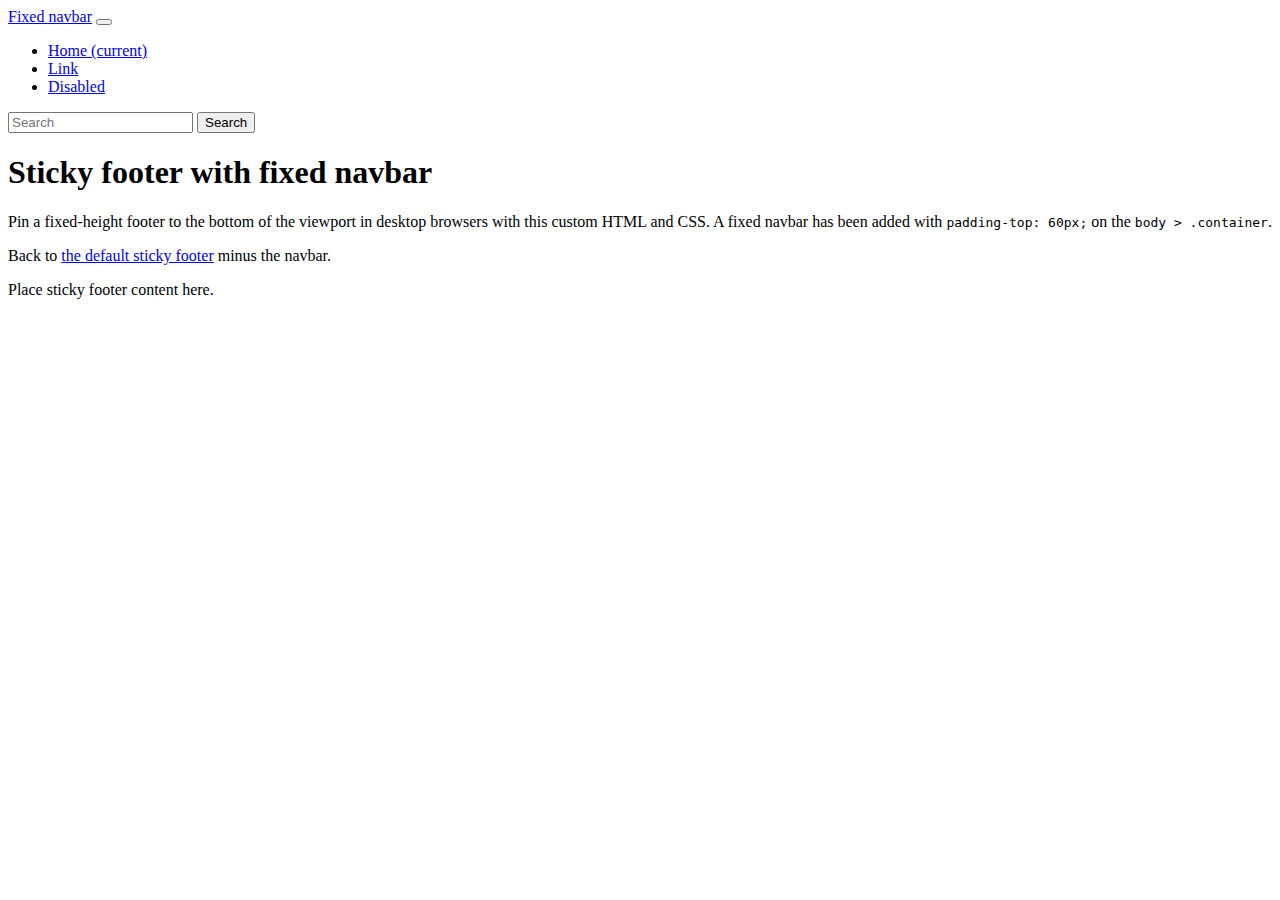
==== module3-solution/index.html @ e2789d80 "solution 3" ====
<!doctype html>
<html lang="en">
  <head>
    <meta charset="utf-8">
    <meta name="viewport" content="width=device-width, initial-scale=1, shrink-to-fit=no">
    <meta name="description" content="">
    <meta name="author" content="">
    <link rel="icon" href="/docs/4.0/assets/img/favicons/favicon.ico">

    <title>Sticky Footer Navbar Template for Bootstrap</title>

    <link rel="canonical" href="https://getbootstrap.com/docs/4.0/examples/sticky-footer-navbar/">

    <!-- Bootstrap core CSS -->
    <link href="https://cdn.jsdelivr.net/npm/bootstrap@5.2.0-beta1/dist/css/bootstrap.min.css" rel="stylesheet" integrity="sha384-0evHe/X+R7YkIZDRvuzKMRqM+OrBnVFBL6DOitfPri4tjfHxaWutUpFmBp4vmVor" crossorigin="anonymous">

    <!-- Custom styles for this template -->
    <link href="sticky-footer-navbar.css" rel="stylesheet">
  </head>

  <body>

    <header>
      <!-- Fixed navbar -->
      <nav class="navbar navbar-expand-md navbar-dark fixed-top bg-dark">
        <a class="navbar-brand" href="#">Fixed navbar</a>
        <button class="navbar-toggler" type="button" data-toggle="collapse" data-target="#navbarCollapse" aria-controls="navbarCollapse" aria-expanded="false" aria-label="Toggle navigation">
          <span class="navbar-toggler-icon"></span>
        </button>
        <div class="collapse navbar-collapse" id="navbarCollapse">
          <ul class="navbar-nav mr-auto">
            <li class="nav-item active">
              <a class="nav-link" href="#">Home <span class="sr-only">(current)</span></a>
            </li>
            <li class="nav-item">
              <a class="nav-link" href="#">Link</a>
            </li>
            <li class="nav-item">
              <a class="nav-link disabled" href="#">Disabled</a>
            </li>
          </ul>
          <form class="form-inline mt-2 mt-md-0">
            <input class="form-control mr-sm-2" type="text" placeholder="Search" aria-label="Search">
            <button class="btn btn-outline-success my-2 my-sm-0" type="submit">Search</button>
          </form>
        </div>
      </nav>
    </header>

    <!-- Begin page content -->
    <main role="main" class="container">
      <h1 class="mt-5">Sticky footer with fixed navbar</h1>
      <p class="lead">Pin a fixed-height footer to the bottom of the viewport in desktop browsers with this custom HTML and CSS. A fixed navbar has been added with <code>padding-top: 60px;</code> on the <code>body &gt; .container</code>.</p>
      <p>Back to <a href="../sticky-footer/">the default sticky footer</a> minus the navbar.</p>
    </main>

    <footer class="footer">
      <div class="container">
        <span class="text-muted">Place sticky footer content here.</span>
      </div>
    </footer>


    <!-- <script src="js/jquery-3.6.0.js"></script> -->
     <script src="https://code.jquery.com/jquery-3.2.1.slim.min.js" integrity="sha384-KJ3o2DKtIkvYIK3UENzmM7KCkRr/rE9/Qpg6aAZGJwFDMVNA/GpGFF93hXpG5KkN" crossorigin="anonymous"></script>
     <script>window.jQuery || document.write('<script src="../../assets/js/vendor/jquery-slim.min.js"><\/script>')</script>
    <script src="https://cdn.jsdelivr.net/npm/bootstrap@5.2.0-beta1/dist/js/bootstrap.bundle.min.js" integrity="sha384-pprn3073KE6tl6bjs2QrFaJGz5/SUsLqktiwsUTF55Jfv3qYSDhgCecCxMW52nD2" crossorigin="anonymous"></script>
  </body>
</html>
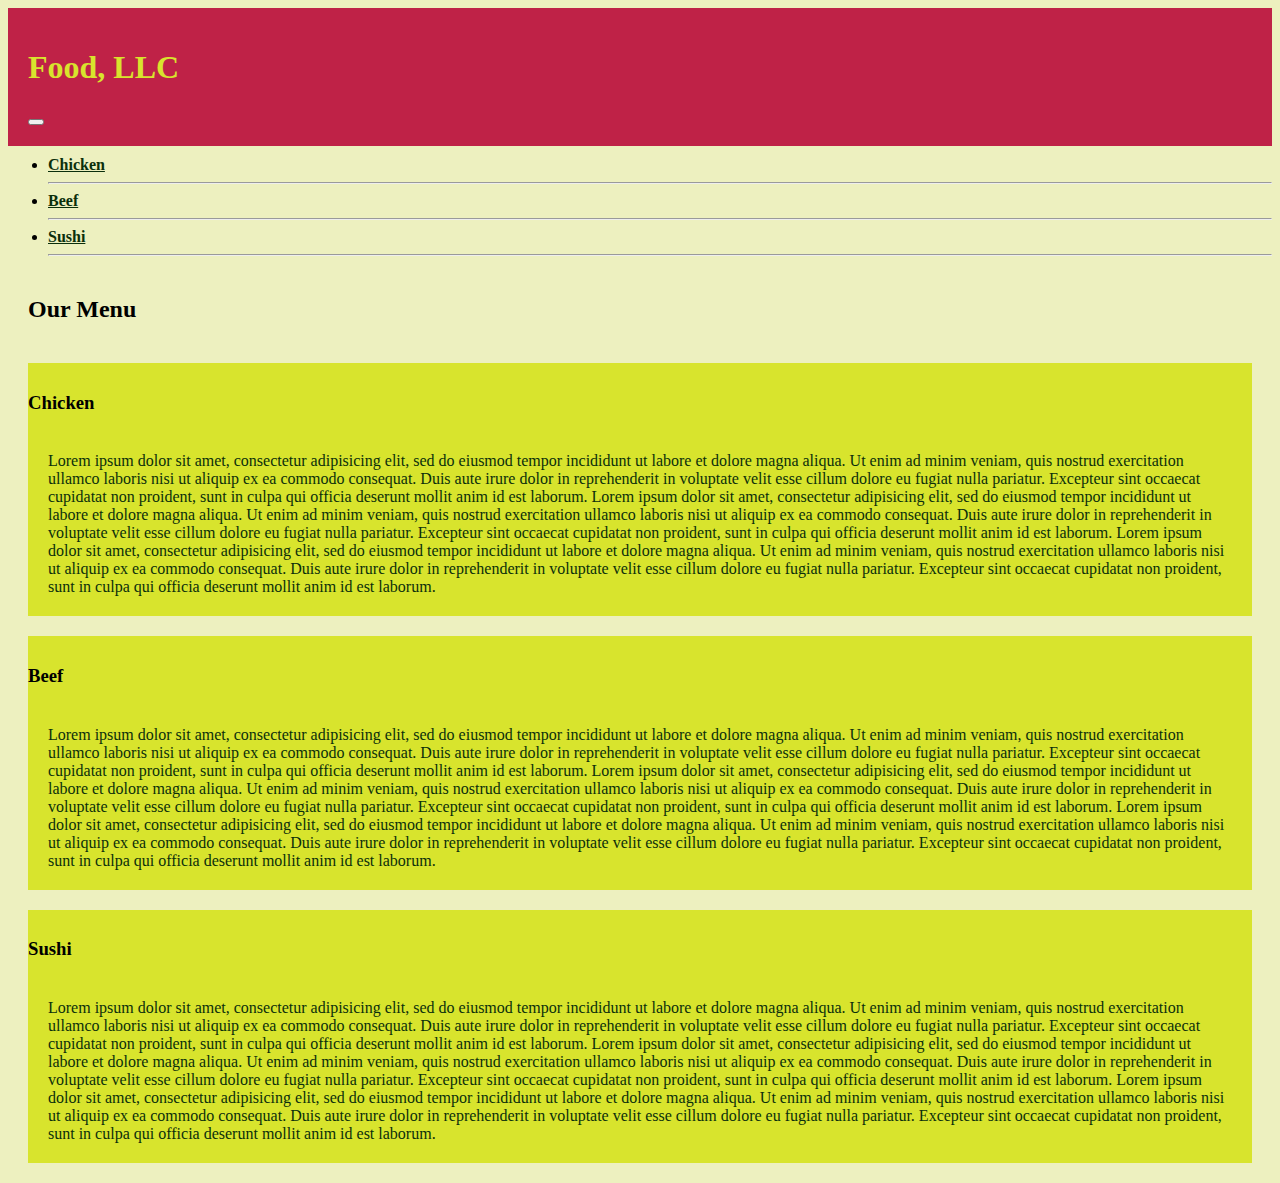
==== commit 2de505ea: "Revise Bootstrap version and finish the module 3 solution" ====
--- a/module3-solution/index.html
+++ b/module3-solution/index.html
@@ -1,70 +1,97 @@
-
 <!doctype html>
-<html lang="en">
-  <head>
-    <meta charset="utf-8">
-    <meta name="viewport" content="width=device-width, initial-scale=1, shrink-to-fit=no">
-    <meta name="description" content="">
-    <meta name="author" content="">
-    <link rel="icon" href="/docs/4.0/assets/img/favicons/favicon.ico">
-
-    <title>Sticky Footer Navbar Template for Bootstrap</title>
-
-    <link rel="canonical" href="https://getbootstrap.com/docs/4.0/examples/sticky-footer-navbar/">
-
-    <!-- Bootstrap core CSS -->
-    <link href="https://cdn.jsdelivr.net/npm/bootstrap@5.2.0-beta1/dist/css/bootstrap.min.css" rel="stylesheet" integrity="sha384-0evHe/X+R7YkIZDRvuzKMRqM+OrBnVFBL6DOitfPri4tjfHxaWutUpFmBp4vmVor" crossorigin="anonymous">
-
-    <!-- Custom styles for this template -->
-    <link href="sticky-footer-navbar.css" rel="stylesheet">
-  </head>
-
-  <body>
-
-    <header>
-      <!-- Fixed navbar -->
-      <nav class="navbar navbar-expand-md navbar-dark fixed-top bg-dark">
-        <a class="navbar-brand" href="#">Fixed navbar</a>
-        <button class="navbar-toggler" type="button" data-toggle="collapse" data-target="#navbarCollapse" aria-controls="navbarCollapse" aria-expanded="false" aria-label="Toggle navigation">
-          <span class="navbar-toggler-icon"></span>
-        </button>
-        <div class="collapse navbar-collapse" id="navbarCollapse">
-          <ul class="navbar-nav mr-auto">
-            <li class="nav-item active">
-              <a class="nav-link" href="#">Home <span class="sr-only">(current)</span></a>
-            </li>
-            <li class="nav-item">
-              <a class="nav-link" href="#">Link</a>
-            </li>
-            <li class="nav-item">
-              <a class="nav-link disabled" href="#">Disabled</a>
-            </li>
-          </ul>
-          <form class="form-inline mt-2 mt-md-0">
-            <input class="form-control mr-sm-2" type="text" placeholder="Search" aria-label="Search">
-            <button class="btn btn-outline-success my-2 my-sm-0" type="submit">Search</button>
-          </form>
-        </div>
-      </nav>
-    </header>
-
-    <!-- Begin page content -->
-    <main role="main" class="container">
-      <h1 class="mt-5">Sticky footer with fixed navbar</h1>
-      <p class="lead">Pin a fixed-height footer to the bottom of the viewport in desktop browsers with this custom HTML and CSS. A fixed navbar has been added with <code>padding-top: 60px;</code> on the <code>body &gt; .container</code>.</p>
-      <p>Back to <a href="../sticky-footer/">the default sticky footer</a> minus the navbar.</p>
-    </main>
-
-    <footer class="footer">
-      <div class="container">
-        <span class="text-muted">Place sticky footer content here.</span>
-      </div>
-    </footer>
-
-
-    <!-- <script src="js/jquery-3.6.0.js"></script> -->
-     <script src="https://code.jquery.com/jquery-3.2.1.slim.min.js" integrity="sha384-KJ3o2DKtIkvYIK3UENzmM7KCkRr/rE9/Qpg6aAZGJwFDMVNA/GpGFF93hXpG5KkN" crossorigin="anonymous"></script>
-     <script>window.jQuery || document.write('<script src="../../assets/js/vendor/jquery-slim.min.js"><\/script>')</script>
-    <script src="https://cdn.jsdelivr.net/npm/bootstrap@5.2.0-beta1/dist/js/bootstrap.bundle.min.js" integrity="sha384-pprn3073KE6tl6bjs2QrFaJGz5/SUsLqktiwsUTF55Jfv3qYSDhgCecCxMW52nD2" crossorigin="anonymous"></script>
-  </body>
-</html>
+<html>
+<head>
+	<title>Module 3 Solution</title>
+	<meta charset="utf-8">
+	<meta name="viewport" content="width=device-width, initial-scale=1">
+	<link href="https://cdn.jsdelivr.net/npm/bootstrap@5.1.3/dist/css/bootstrap.min.css" rel="stylesheet" integrity="sha384-1BmE4kWBq78iYhFldvKuhfTAU6auU8tT94WrHftjDbrCEXSU1oBoqyl2QvZ6jIW3" crossorigin="anonymous">
+	<link rel="stylesheet" href="css/style.css">
+</head>
+<body>
+    <nav id="header-nav" class="navbar navbar-light">
+		<div class="container-fluid">
+			<div class="navbar-brand">
+				<a href="index.html"><h1>Food, LLC</h1></a>
+			</div>
+			<button type="button" class="navbar-toggler d-block d-sm-none" data-bs-toggle="collapse" data-bs-target="#navbarNav" aria-expanded="false" aria-label="Toggle navigation" aria-controls="navbarNav" >
+				<span class="navbar-toggler-icon"></span>
+			</button>          
+		</div>
+	</nav>
+	<div id="navbarNav" class="collapse navbar-collapse">
+		<ul id="nav-list" class="navbar-nav">
+			<li class="nav-item">
+				<a class="nav-link active" aria-current="page" href="#chicken">Chicken</a>
+			</li>
+			<hr class=".d-none .d-sm-block .d-md-none">
+			<li class="nav-item">
+				<a class="nav-link" href="#beef">Beef</a>
+			</li>
+			<hr class=".d-none .d-sm-block .d-md-none">
+			<li class="nav-item">
+				<a class="nav-link" href="#sushi">Sushi</a>
+			</li>
+			<hr class=".d-none .d-sm-block .d-md-none">
+		</ul>
+	</div>
+	<h2 class="text-center">Our Menu</h2>
+	<section id="chicken" >
+		<h3 class="text-center">Chicken</h3>
+		<p>Lorem ipsum dolor sit amet, consectetur adipisicing elit, sed do eiusmod
+		tempor incididunt ut labore et dolore magna aliqua. Ut enim ad minim veniam,
+		quis nostrud exercitation ullamco laboris nisi ut aliquip ex ea commodo
+		consequat. Duis aute irure dolor in reprehenderit in voluptate velit esse
+		cillum dolore eu fugiat nulla pariatur. Excepteur sint occaecat cupidatat non
+		proident, sunt in culpa qui officia deserunt mollit anim id est laborum. Lorem ipsum dolor sit amet, consectetur adipisicing elit, sed do eiusmod
+		tempor incididunt ut labore et dolore magna aliqua. Ut enim ad minim veniam,
+		quis nostrud exercitation ullamco laboris nisi ut aliquip ex ea commodo
+		consequat. Duis aute irure dolor in reprehenderit in voluptate velit esse
+		cillum dolore eu fugiat nulla pariatur. Excepteur sint occaecat cupidatat non
+		proident, sunt in culpa qui officia deserunt mollit anim id est laborum. Lorem ipsum dolor sit amet, consectetur adipisicing elit, sed do eiusmod
+		tempor incididunt ut labore et dolore magna aliqua. Ut enim ad minim veniam,
+		quis nostrud exercitation ullamco laboris nisi ut aliquip ex ea commodo
+		consequat. Duis aute irure dolor in reprehenderit in voluptate velit esse
+		cillum dolore eu fugiat nulla pariatur. Excepteur sint occaecat cupidatat non
+		proident, sunt in culpa qui officia deserunt mollit anim id est laborum.</p>
+	</section>
+	<section id="beef">
+		<h3 class="text-center">Beef</h3>
+		<p>Lorem ipsum dolor sit amet, consectetur adipisicing elit, sed do eiusmod
+		tempor incididunt ut labore et dolore magna aliqua. Ut enim ad minim veniam,
+		quis nostrud exercitation ullamco laboris nisi ut aliquip ex ea commodo
+		consequat. Duis aute irure dolor in reprehenderit in voluptate velit esse
+		cillum dolore eu fugiat nulla pariatur. Excepteur sint occaecat cupidatat non
+		proident, sunt in culpa qui officia deserunt mollit anim id est laborum. Lorem ipsum dolor sit amet, consectetur adipisicing elit, sed do eiusmod
+		tempor incididunt ut labore et dolore magna aliqua. Ut enim ad minim veniam,
+		quis nostrud exercitation ullamco laboris nisi ut aliquip ex ea commodo
+		consequat. Duis aute irure dolor in reprehenderit in voluptate velit esse
+		cillum dolore eu fugiat nulla pariatur. Excepteur sint occaecat cupidatat non
+		proident, sunt in culpa qui officia deserunt mollit anim id est laborum. Lorem ipsum dolor sit amet, consectetur adipisicing elit, sed do eiusmod
+		tempor incididunt ut labore et dolore magna aliqua. Ut enim ad minim veniam,
+		quis nostrud exercitation ullamco laboris nisi ut aliquip ex ea commodo
+		consequat. Duis aute irure dolor in reprehenderit in voluptate velit esse
+		cillum dolore eu fugiat nulla pariatur. Excepteur sint occaecat cupidatat non
+		proident, sunt in culpa qui officia deserunt mollit anim id est laborum.</p>
+	</section>
+	<section id="sushi">
+		<h3 class="text-center">Sushi</h3>
+		<p>Lorem ipsum dolor sit amet, consectetur adipisicing elit, sed do eiusmod
+		tempor incididunt ut labore et dolore magna aliqua. Ut enim ad minim veniam,
+		quis nostrud exercitation ullamco laboris nisi ut aliquip ex ea commodo
+		consequat. Duis aute irure dolor in reprehenderit in voluptate velit esse
+		cillum dolore eu fugiat nulla pariatur. Excepteur sint occaecat cupidatat non
+		proident, sunt in culpa qui officia deserunt mollit anim id est laborum. Lorem ipsum dolor sit amet, consectetur adipisicing elit, sed do eiusmod
+		tempor incididunt ut labore et dolore magna aliqua. Ut enim ad minim veniam,
+		quis nostrud exercitation ullamco laboris nisi ut aliquip ex ea commodo
+		consequat. Duis aute irure dolor in reprehenderit in voluptate velit esse
+		cillum dolore eu fugiat nulla pariatur. Excepteur sint occaecat cupidatat non
+		proident, sunt in culpa qui officia deserunt mollit anim id est laborum. Lorem ipsum dolor sit amet, consectetur adipisicing elit, sed do eiusmod
+		tempor incididunt ut labore et dolore magna aliqua. Ut enim ad minim veniam,
+		quis nostrud exercitation ullamco laboris nisi ut aliquip ex ea commodo
+		consequat. Duis aute irure dolor in reprehenderit in voluptate velit esse
+		cillum dolore eu fugiat nulla pariatur. Excepteur sint occaecat cupidatat non
+		proident, sunt in culpa qui officia deserunt mollit anim id est laborum.</p>
+	</section>
+	<script src="https://cdn.jsdelivr.net/npm/bootstrap@5.1.3/dist/js/bootstrap.bundle.min.js" integrity="sha384-ka7Sk0Gln4gmtz2MlQnikT1wXgYsOg+OMhuP+IlRH9sENBO0LRn5q+8nbTov4+1p" crossorigin="anonymous"></script>
+</body>
+</html>--- a/module3-solution/css/style.css
+++ b/module3-solution/css/style.css
@@ -0,0 +1,37 @@
+body {
+  padding: 0;
+  background-color: #EDF0BF;
+}
+#header-nav {
+  background-color: #BF2247;
+  padding: 20px;
+  margin: 0;
+}
+#header-nav a {
+  text-decoration: none;
+  color: #D8E42D;
+}
+#nav-list {
+  margin-top: 10px;
+}
+#nav-list a {
+  color: #0B2F0B;
+  text-align: center;
+  font-weight: bold;
+
+}
+h2 {
+  padding: 20px;
+}
+section {
+  padding-top: 10px;
+  background-color: #D8E42D;
+  margin: 20px;
+}
+p {
+  padding: 20px;
+  color: #0B2F0B;
+}
+hr {
+  color:  #0B2F0B;
+}